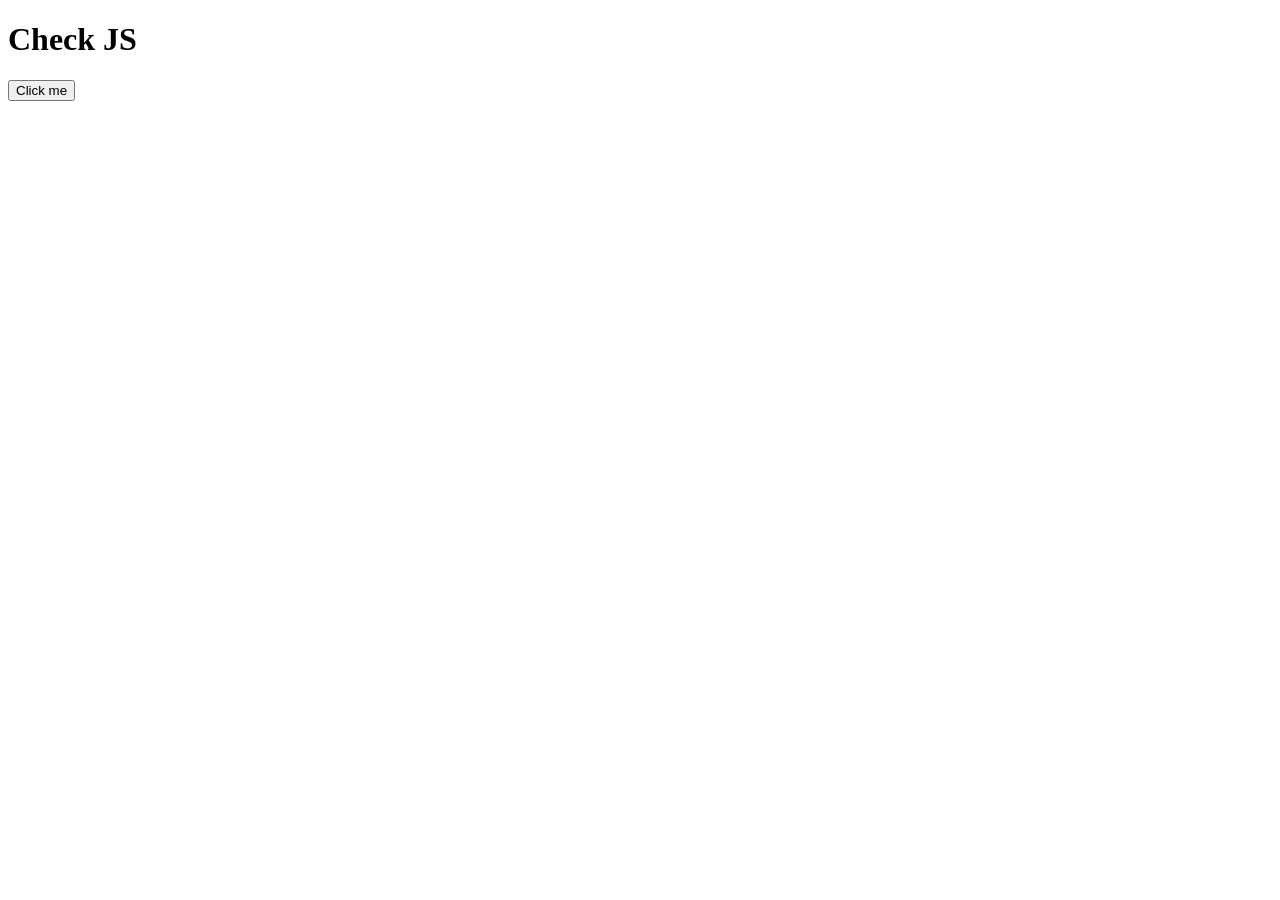
==== index.html @ 239b735b "Update main.js" ====
<!--Check jss-->
<!DOCTYPE html>
<html lang="en">    
<head>
    <meta charset="UTF-8">
    <meta name="viewport" content="width=device-width, initial-scale=1.0">
    <title>Document</title>
    <script src="main.js"></script>
</head>
<body>
    <h1>Check JS</h1>
    <button id="myButton">Click me</button>
</body>
</html>
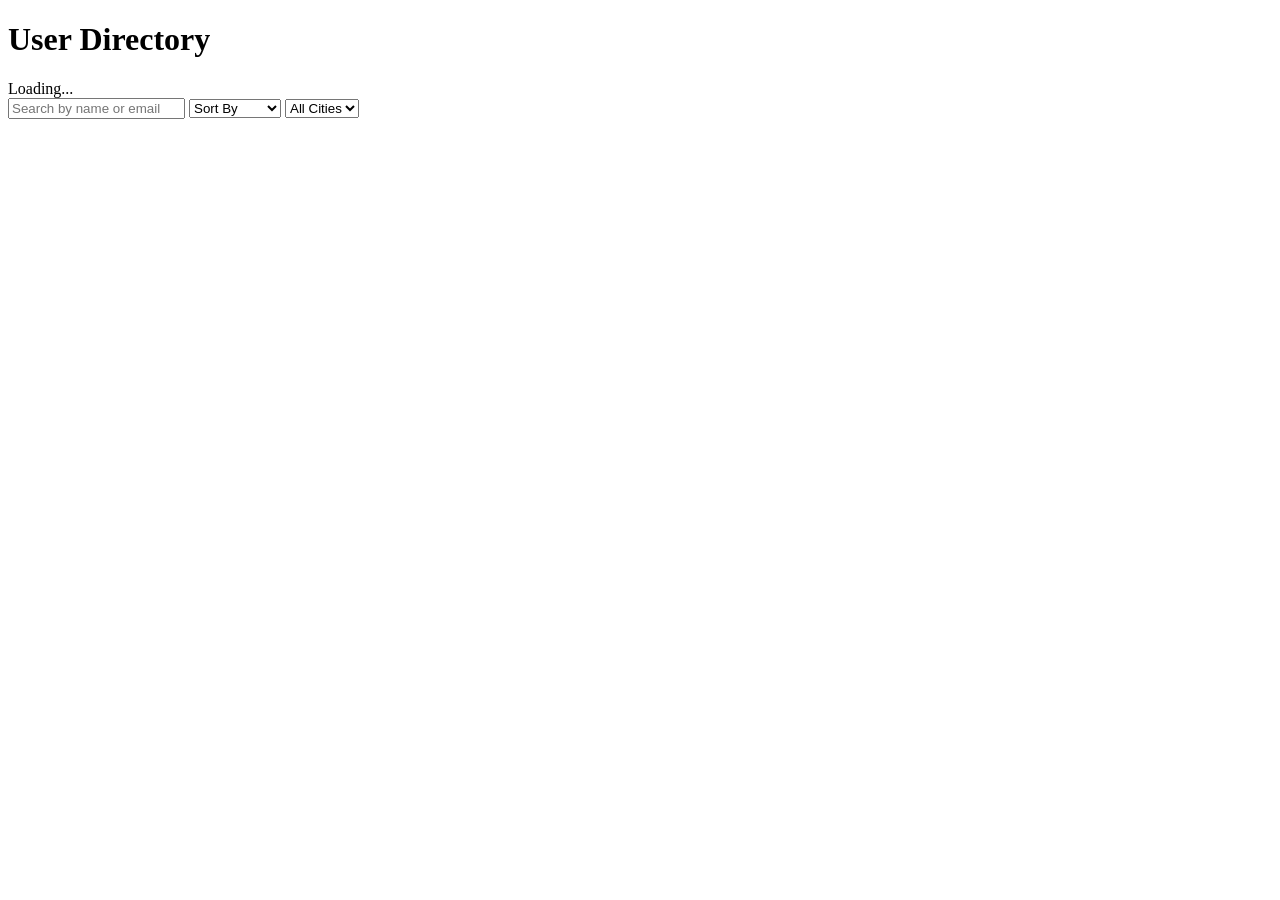
==== commit f3ee90d2: "Update README.md, index.html, main.js" ====
--- a/index.html
+++ b/index.html
@@ -8,7 +8,29 @@
     <script src="main.js"></script>
 </head>
 <body>
-    <h1>Check JS</h1>
-    <button id="myButton">Click me</button>
+    <div id="app">
+    <h1>User Directory</h1>
+    <div id="loading">Loading...</div>
+    <div id="error" class="hidden"></div>
+    <div id="users-container"></div>
+
+    <input id="search" placeholder="Search by name or email">
+
+    <select id="sort">
+        <option value="">Sort By</option>
+        <option value="name-asc">Name (A-Z)</option>
+        <option value="name-desc">Name (Z-A)</option>
+        <option value="email-asc">Email (A-Z)</option>
+        <option value="email-desc">Email (Z-A)</option>
+    </select>
+
+    <select id="city">
+        <option value="all">All Cities</option>
+    </select>
+    <div id="user-list"></div>
+    
+        
 </body>
 </html>
+
+
